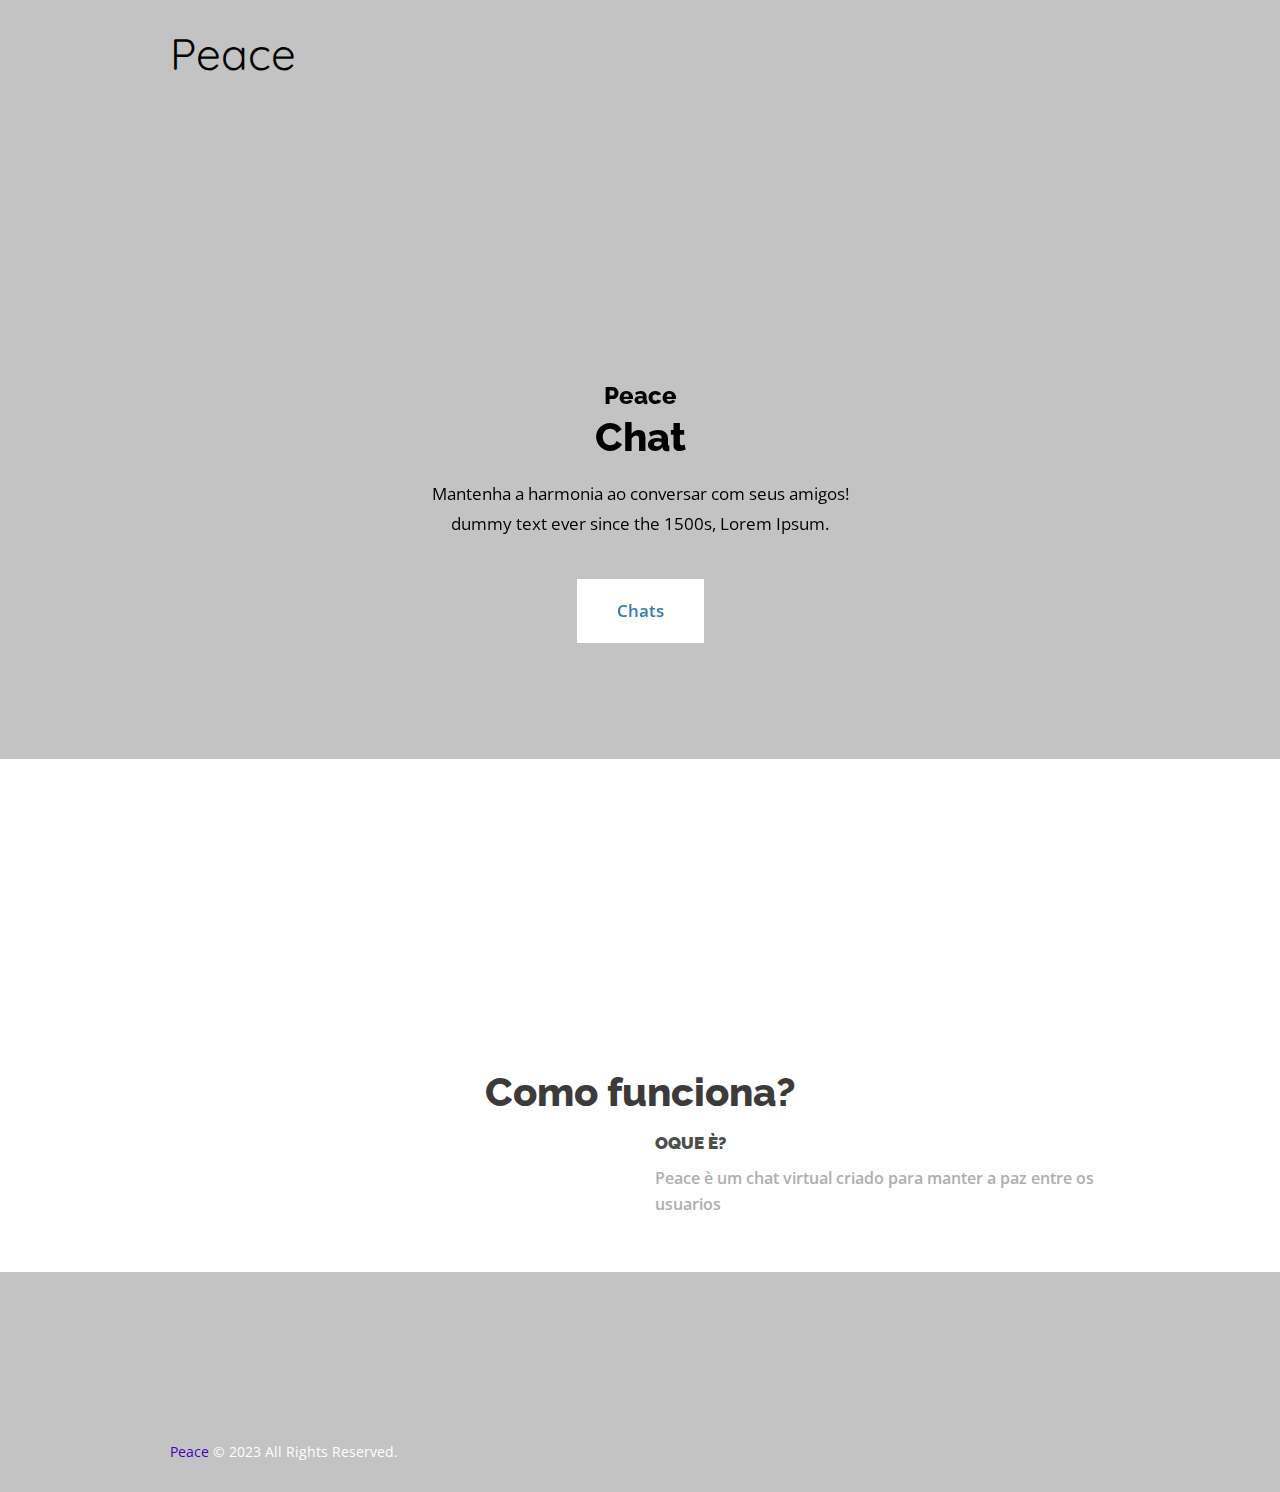
==== index.html @ 0acabf34 "Add files via upload" ====
<!DOCTYPE html>
<html lang="en">

<head>
    <meta charset="UTF-8">
    <meta name="viewport" content="width=device-width, initial-scale=1">
    <title>Peace</title>
    <link href="https://fonts.googleapis.com/css?family=Dancing+Script:400,700|Open+Sans:400,600,700,800" rel="stylesheet">
    <link href="https://fonts.googleapis.com/css?family=Raleway:400,500,600,700,800,900" rel="stylesheet">
    <link rel="preconnect" href="https://fonts.googleapis.com">
<link rel="preconnect" href="https://fonts.gstatic.com" crossorigin>
<link href="https://fonts.googleapis.com/css2?family=Quicksand&display=swap" rel="stylesheet">
    <link rel="stylesheet" href="css/bootstrap.css">
    <link rel="stylesheet" href="css/font-awesome.min.css">
    <link rel="stylesheet" href="css/owl.carousel.min.css">
    <link rel="stylesheet" href="css/owl.theme.default.min.css">
    <link rel="stylesheet" href="css/magnific-popup.css">
    <link rel="stylesheet" href="style.css">
    <link rel="stylesheet" href="responsive.css">
</head>

<body>
    <div class="wrapper">
        <header class="header">
            <div class="container">
                <div class="row">
                    <div class="col-md-12">
                        <div class="header-top">
                            <div class="row">
                                <div class="col-md-3 col-sm-12 col-xs-12">
                                    <div class="logo">
                                        <h2><a href="#">Peace</a></h2>
                                    </div>
                                </div>
                                <div class="col-md-9 col-sm-12 col-xs-12">
                                    <div class="menu">

                                    </div>
                                </div>
                            </div>
                        </div>
                    </div>
                </div>
                <div class="row">
                    <div class="col-md-12">
                        <div class="header-carousal owl-carousel owl-theme">
                            <div class="item">
                                <h4>Peace</h4>
                                <h2>Chat</h2>
                                <p>Mantenha a harmonia ao conversar com seus amigos!
                                    <br>dummy text ever since the 1500s, Lorem Ipsum. </p>
                                <button><a href="chats/chats.html">Chats</a></button>
                            </div>
                        </div>
                    </div>
                </div>
            </div>
        </header>
        <section class="about-us">
            <h2>Como funciona?</h2>
            <div class="container">
                <div class="row">
                    <div class="col-md-6">
                    </div>
                    <div class="col-md-6">
                        <div class="text">
                            <h3>Oque è?</h3>
                            <p>Peace è um chat virtual criado para manter a paz entre os usuarios</p>
                        </div>
                    </div>
                </div>
            </div>
        </section>
        <br>
        <footer class="footer">
            <div class="container">
                <div class="row">
                    <div class="col-md-4 col-sm-5 col-xs-6">
                        <div class="text">
                            <p><span><a href="#">Peace</a></span> &copy; 2023 All Rights Reserved.</p>
                        </div>
                    </div>
                    <div class="col-md-4 col-sm-4 col-xs-2">
                    
                    </div>
                </div>
            </div>
        </footer>
    </div>
    <script src="js/jquery-3.1.1.min.js"></script>
    <script src="js/bootstrap.min.js"></script>
    <script src="js/owl.carousel.min.js"></script>
    <script src="js/isotope.pkgd.js"></script>
    <script src="js/masonry.js"></script>
    <script src="js/jquery.magnific-popup.min.js"></script>
    <script src="js/active.js"></script>
</body>

</html>
---- style.css ----
.wrapper header.header {
  background-image: url("img/header-bg.jpg");
  background-repeat: no-repeat;
  background-size: 100% auto;
  height: 950px;
  position: relative;
}

.wrapper header.header > img {
    position: absolute;
    width: 100%;
    height: 100%
}

.wrapper header.header .header-top .logo {
    margin-top: 30px
}

.wrapper header.header .header-top .logo h2 a {
    font-family: 'Quicksand', sans-serif;
    font-size: 44px;
    font-weight: 400;
    text-decoration: none;
    color: #000;
}

.wrapper header.header .header-top ul.nav.navbar-nav {
    float: right;
    margin-top: 30px;
}

.wrapper header.header .header-top ul.nav.navbar-nav li a {
    color: #000;
    font-family: "Open Sans", sans-serif;
    font-size: 17px;
    font-weight: 400;
    margin-right: 10px;
}

.wrapper header.header .header-top ul.nav.navbar-nav li a:hover {
    color: #000;
    background: transparent;
}

.wrapper header.header .header-carousal {
    margin-top: 295px;
    position: relative
}

.wrapper header.header .header-carousal .item {
    margin: 0 auto;
    width: max-content;
    width: -moz-max-content;
    width: -webkit-max-content;
    width: -o-max-content;
    text-align: center
}

.wrapper header.header .header-carousal .owl-prev {
    left: 0;
    position: absolute;
    top: 70px;
}

.wrapper header.header .header-carousal .owl-next {
    right: 0;
    position: absolute;
    top: 70px;
}

.wrapper header.header .header-carousal .owl-next i,
.wrapper header.header .header-carousal .owl-prev i {
    font-size: 40px;
    width: 65px;
    height: 65px;
    line-height: 65px;
    background: #000;
    text-align: center;
    border: none;
    border-radius: 33px
}

.owl-theme .owl-nav [class*="owl-"] {
    background: rgba(0, 0, 0, 0) none repeat scroll 0 0;
}

.owl-theme .owl-nav [class*=owl-]:hover {
    background: rgba(0, 0, 0, 0) none repeat scroll 0 0;
}

.wrapper header.header .header-carousal .owl-dots {
    display: none;
}

.wrapper header.header .header-carousal .item h2,
.wrapper header.header .header-carousal .item h4,
.wrapper header.header .header-carousal .item p,
.wrapper header.header .header-carousal .item button {
    margin: 0;
    padding: 0
}

.wrapper header.header .header-carousal .item h4 {
    color: #000;
    font-size: 24px;
    font-weight: 800;
    font-family: 'Raleway', sans-serif;
    padding-bottom: 5px
}

.wrapper header.header .header-carousal .item h2 {
    color: #000;
    font-family: "Raleway", sans-serif;
    font-size: 40px;
    font-weight: 800;
    margin-bottom: 20px;
}

.wrapper header.header .header-carousal .item p {
    color: #000;
    font-family: "Open Sans", sans-serif;
    font-size: 17px;
    font-weight: 400;
    line-height: 30px;
}

.wrapper header.header .header-carousal .item button {
    color: #403e3e;
    font-size: 17px;
    font-weight: 600;
    font-family: "Open Sans", sans-serif;
    background: #fff;
    border: none;
    padding: 20px 40px;
    margin-top: 40px
}

.wrapper header.header .header-carousal .item button:hover {
    background: #403e3e;
    color: #fff;
    border: none;
}

.wrapper section > h2 {
    color: #3b3b3b;
    font-family: "Raleway", sans-serif;
    font-size: 40px;
    font-weight: 800;
    margin-bottom: 0;
    margin-top: 120px;
    text-align: center;
}

.wrapper section .about-icon {
    margin: 0 auto 165px;
    position: relative;
    text-align: center;
    width: 120px;
    z-index: -1;
}

.wrapper section .about-icon::before {
    background: #91328f none repeat scroll 0 0;
    content: "";
    height: 1px;
    left: 0;
    position: absolute;
    top: 11px;
    width: 120px;
    z-index: -1;
}

.wrapper section .about-icon > img {
    width: 15px;
    height: 15px;
}

.wrapper section.about-us .video {
    padding-right: 30px;
    padding-top: 10px;
}

.wrapper section.about-us .video iframe {
    height: 365px;
}

.wrapper section.about-us .text > h4 {
    color: #121212;
    font-family: "Open Sans", sans-serif;
    font-size: 18px;
    font-weight: 400;
    line-height: 32px;
    margin: 0 0 55px;
}

.wrapper section.about-us .text > h3 {
    color: #4d4d4d;
    font-family: "Raleway", sans-serif;
    font-size: 17px;
    font-weight: 900;
    margin-bottom: 12px;
    text-transform: uppercase;
}

.wrapper section.about-us .text > p {
    color: #b0aeae;
    font-family: "Open Sans", sans-serif;
    font-size: 16px;
    font-weight: 600;
    line-height: 26px;
    margin-bottom: 35px;
}

.wrapper section.about-us .text > button {
    background: #fff none repeat scroll 0 0;
    border: 1px solid #853bfe;
    color: #853bfe;
    font-family: "Open Sans", sans-serif;
    font-size: 17px;
    font-weight: 400;
    padding: 12px 40px;
}

.wrapper section.about-us .text > button:hover {
    color: #fff;
    background: #853bfe;
}

.wrapper section.service {
    background: #f7f7f7;
    z-index: -1;
    padding-bottom: 120px
}

.wrapper section.service > h2 {
    padding-top: 80px;
    margin-top: 140px
}

.wrapper .service .about-icon {
    z-index: 2147483647;
}

.wrapper section.service .about-icon {
    margin-bottom: 0;
    position: relative;
    text-align: center;
    width: 120px;
}

.wrapper .service .about-icon::before {
    background: #91328f none repeat scroll 0 0;
    content: "";
    height: 1px;
    left: 0;
    position: absolute;
    top: 11px;
    width: 120px;
    z-index: -1;
}

.wrapper section.service .text {
    margin-top: 140px;
    text-align: center;
}

.wrapper section.service .text i {
    background: #7c2dfe none repeat scroll 0 0;
    border: 5px solid #f4ddf8;
    border-radius: 50%;
    color: #fff;
    font-size: 33px;
    height: 65px;
    line-height: 55px;
    width: 65px;
}

.wrapper section.service .text h4 {
    color: #0f0f0f;
    font-family: "Raleway", sans-serif;
    font-size: 24px;
    font-weight: 500;
    margin-bottom: 25px;
    margin-top: 12px;
    text-transform: uppercase;
}

.wrapper section.service .text p {
    color: #7a7a7a;
    font-family: "Open Sans", sans-serif;
    font-size: 15px;
    font-weight: 400;
    margin-bottom: 45px;
}

.wrapper section.service .text h5 a {
    font-family: "Open Sans", sans-serif;
    font-size: 15px;
    font-weight: 400;
    color: #853bfe;
    border: 1px solid #853bfe;
    text-decoration: none;
    padding: 15px 30px;
}

.wrapper section.service .text h5 a:hover {
    background: #853bfe;
    color: #fff;
}

.wrapper section.portfolio .about-icon {
    margin: 0 auto 140px;
}

.wrapper section.portfolio .button-group.filters-button-group {
    margin-bottom: 50px;
    text-align: center;
}

.wrapper section.portfolio .button-group button.button {
    border: medium none;
    color: #3f3f3f;
    font-family: "Open Sans", sans-serif;
    font-size: 18px;
    font-weight: 400;
    margin-right: 8px;
    padding: 13px 20px;
    background: #fff;
}

.wrapper section.portfolio .button-group button.button.is-checked {
    position: relative;
    color: #7c2dfe
}

.wrapper section.portfolio .button.is-checked::before {
    background: #7c2dfe none repeat scroll 0 0;
    bottom: 3px;
    content: "";
    height: 3px;
    left: 25%;
    position: absolute;
    width: 50%;
}


/*
.wrapper section.portfolio .grid {
    border-bottom: 1px solid #ededed;
    padding-bottom: 154px
}
*/

.wrapper section.portfolio .portfolio-item {
    width: 33%;
    margin-right: .33%
}

.wrapper section.portfolio .portfolio-item > img {
    width: 100%;
    position: relative;
    height: auto;
}

.wrapper section.portfolio .portfolio-text {
    background: rgba(226, 91, 251, 0.9) none repeat scroll 0 0;
    height: 100%;
    opacity: 0;
    padding-top: 42%;
    position: absolute;
    text-align: center;
    top: 0;
    width: 100%;
}

.wrapper section.portfolio .portfolio-item > h3 {
    color: #000;
    font-family: "Raleway", sans-serif;
    font-size: 16px;
    font-weight: 400;
    margin-bottom: 5px;
    text-align: center;
}

.wrapper section.portfolio .portfolio-item > p {
    text-align: center;
    font-size: 13px;
    font-weight: 400;
    color: #000;
    font-family: "Raleway", sans-serif;
}

.wrapper section.portfolio .portfolio-item:hover > .portfolio-text {
    opacity: 1;
}

.wrapper section.portfolio .portfolio-item:hover>img {
    height: 410px
}

.wrapper section.portfolio .portfolio-item:hover> h3 {
    position: absolute;
    bottom: 48px;
    width: 100%;
    text-align: center;
    color: #fff;
    z-index: 99
}

.wrapper section.portfolio .portfolio-item:hover> p {
    position: absolute;
    bottom: 20px;
    width: 100%;
    text-align: center;
    color: #fff;
    z-index: 99
}

.wrapper section.portfolio .portfolio-text i {
    color: #fff;
    font-size: 34px;
}

.wrapper section.portfolio .portfolio-text img {
    width: 600px;
    height: 600px
}

.wrapper section.portfolio .portfolio-text > h4 {
    font-size: 16px;
    font-weight: 400;
    color: #fff;
    font-family: "Poppins", sans-serif;
    letter-spacing: 2px
}

.wrapper section.portfolio-item.image1 > h3,
.wrapper section.portfolio-item.image2 > h3,
.wrapper section.portfolio-item.image3 > h3,
.wrapper section.portfolio-item.image4 > h3 {
    font-family: "Poppins", sans-serif;
    font-size: 18px;
    font-weight: 400;
    position: absolute;
    text-align: center;
    width: 100%;
    color: #979797;
}

.mfp-gallery .mfp-container .mfp-content .mfp-figure figure .mfp-img {
    width: 900px!important
}

.wrapper section.portfolio .grid > .portfolio-item {
    margin-top: 19px;
}

.wrapper section.testimonial {
    position: relative;
}

.wrapper section.testimonial > h2 {
    color: #fff;
    padding: 74px 0 0;
}

.wrapper section.testimonial > img {
    position: absolute;
    width: 100%;
    z-index: -3;
    height: 100%
}

.wrapper section.testimonial .about-icon {
    z-index: -2;
}

.wrapper section.testimonial .testimonial-carousal-one .item {
    background: #fff none repeat scroll 0 0;
    margin: 0 auto;
    padding: 20px;
    text-align: center;
    width: 815px;
}

.wrapper section.testimonial .testimonial-carousal-one .owl-nav {
    display: none;
}

.wrapper section.testimonial .testimonial-carousal-one .item > img {
    border: 1px solid #7c2dfe;
    border-radius: 50%;
    height: 90px;
    margin: 0 auto;
    width: 90px;
}

.wrapper section.testimonial .testimonial-carousal-one .item > h4 {
    font-size: 19px;
    font-weight: 500;
    font-family: "Raleway", sans-serif;
    color: #7c2dfe;
}

.wrapper section.testimonial .testimonial-carousal-one .item > h5 {
    color: #656565;
    font-family: "Open Sans", sans-serif;
    font-size: 15px;
    font-weight: 400;
    line-height: 25px;
    padding: 10px;
}

.wrapper section.testimonial .testimonial-carousal-one .item > p i {
    font-size: 17px;
    margin-right: 13px;
    color: #7c2dfe;
}

.wrapper section.testimonial .about-icon::before {
    background: #fff none repeat scroll 0 0;
    content: "";
    height: 1px;
    left: 0;
    position: absolute;
    top: 11px;
    width: 120px;
    z-index: -1;
}

.wrapper section.testimonial .about-icon::after {
    background: #fff none repeat scroll 0 0;
    content: "";
    height: 4px;
    left: 57px;
    position: absolute;
    top: 10px;
    width: 4px;
    z-index: 0;
    border-radius: 2px;
}

.wrapper section.testimonial .about-icon {
    margin: 0 auto 75px;
}

.wrapper section.testimonial .owl-theme .owl-dots {
    margin-top: 45px;
    margin-bottom: 75px;
}

.wrapper section.testimonial .owl-theme .owl-dots .owl-dot span {
    background: #fff none repeat scroll 0 0;
    height: 20px;
    width: 20px;
    border: 1px solid #fff;
}

.wrapper section.testimonial .owl-dots .owl-dot.active span {
    position: relative;
    background: #7c2dfe;
    border: 1px solid #fff
}

.wrapper section.testimonial .owl-dots .owl-dot.active span::after {
    background: #e355fd none repeat scroll 0 0;
    border-radius: 5px;
    content: "";
    height: 12px;
    position: absolute;
    right: 3px;
    top: 3px;
    width: 12px;
}

.clear {
    clear: both;
}

.wrapper section.our-team .about-icon {
    margin: 0 auto 105px;
    position: relative;
    text-align: center;
    width: 120px;
    z-index: -1;
}

.our-team .two2,
.our-team .two3,
.our-team .two4 {
    display: none;
}

.hexagon1 {
    height: 500px;
    margin: 0 auto;
    overflow: hidden;
    position: relative;
    width: 300px;
}

.hexagon1 > img {
    height: 312px;
    left: 22px;
    opacity: 0;
    position: absolute;
    top: 27px;
    width: 255px;
}

.hexagon1 h3 {
    color: #3c3c3c;
    font-family: "Raleway", sans-serif;
    font-size: 21px;
    font-weight: 400;
    margin: 128px 0 0;
    opacity: 0;
    text-align: center;
}

.hexagon1 p {
    font-size: 15px;
    font-weight: 400;
    font-family: "Open Sans", sans-serif;
    color: #5b5959;
    text-align: center;
    opacity: 0
}

.hexagon1:hover > img {
    opacity: 1
}

.hexagon1:hover > h3 {
    opacity: 1
}

.hexagon1:hover > p {
    opacity: 1
}

.hexagon {
    background-color: transparent;
    height: 180px;
    margin: 86.6px 0;
    position: relative;
    width: 295px;
}

.hexagon > img {
    height: 370px;
    left: 0;
    position: absolute;
    top: -95px;
    width: 370px;
    z-index: -5;
}

.hexagon::before,
.hexagon::after {
    border-left: 150px solid #fff;
    border-right: 150px solid #fff;
    content: "";
    position: absolute;
    top: -87px;
    width: 0;
}

.hexagon::before {
    border-bottom: 95px solid transparent;
    bottom: 100%;
}

.hexagon::after {
    border-top: 95px solid transparent;
    top: 100%;
    width: 0;
}

.wrapper section.our-team .tom {
    background: #7c2dfe none repeat scroll 0 0;
    overflow: hidden;
}

.wrapper section.our-team .description {
    background: #7c2dfe;
}

.wrapper section.our-team .description > h3 {
    color: #fff;
    font-family: "Raleway", sans-serif;
    font-size: 27px;
    font-weight: 500;
    margin: 0;
}

.wrapper section.our-team .description > h3 span {
    font-style: italic;
}

.wrapper section.our-team .description > h4 {
    font-size: 22px;
    font-weight: 400;
    font-family: "Raleway", sans-serif;
    color: #fff
}

.wrapper section.our-team .description > h5 {
    color: #f6f6f6;
    font-family: "Open Sans", sans-serif;
    font-size: 16px;
    font-weight: 400;
    line-height: 27px;
}

.wrapper section.our-team .description > p i {
    font-size: 21px;
    color: #f6f6f6;
    width: 55px;
    padding: 15px 0;
    text-align: center;
    margin-right: 10px;
    border: 2px solid #fff;
}

.wrapper section.our-team .description p i:hover {
    background: #fff;
    color: #7c2dfe;
}

.wrapper section.our-team .description {
    float: left;
    width: 70%;
    padding: 45px 55px
}

.wrapper section.our-team .images {
    float: right;
    width: 30%;
    height: 345px;
}

.wrapper section.our-team .images img {
    height: auto;
    width: 100%;
}

.wrapper section.our-blog {
    margin-bottom: 140px;
}

.wrapper section.our-blog .about-icon {
    margin: 0 auto 145px;
}

.wrapper section.our-blog .item .text {
    background: #fff none repeat scroll 0 0;
    box-shadow: -9px 1px 15px rgba(0, 0, 0, 0.15);
    left: -195px;
    padding: 55px 40px 70px;
    position: absolute;
    top: 81px;
    width: 530px;
}

.wrapper section.our-blog .item {
    width: 820px;
    height: 606px;
    margin: 0 auto;
    border: 3px solid #d858f0;
    position: relative;
}

.wrapper section.our-blog .item .images {
    position: absolute;
    right: -115px;
    top: 34px;
}

.wrapper section.our-blog .item .text h4 {
    color: #d858f0;
    font-family: "Raleway", sans-serif;
    font-size: 22px;
    font-weight: 500;
    margin: 0;
    text-transform: uppercase;
}

.wrapper section.our-blog .item .text h5 {
    border-bottom: 1px solid #797878;
    color: #797878;
    font-family: "Open Sans", sans-serif;
    font-size: 16px;
    font-weight: 400;
    line-height: 25px;
    margin-top: 30px;
    padding-bottom: 35px;
}

.wrapper section.our-blog .item .text p {
    color: #5e5c5c;
    font-family: "Open Sans", sans-serif;
    font-size: 17px;
    font-weight: 400;
    margin-bottom: 60px;
    margin-top: 35px;
}

.wrapper section.our-blog .item .text p span.name {
    font-style: italic;
    color: #d858f0;
}

.wrapper section.our-blog .item .text h6 a {
    background: #7c2dfe none repeat scroll 0 0;
    color: #fff;
    font-family: "Open Sans", sans-serif;
    font-size: 16px;
    font-weight: 400;
    padding: 15px 50px;
    text-decoration: none;
}

.wrapper section.our-blog .owl-dots {
    display: none;
}

.wrapper section.our-blog .owl-nav {
    margin-top: 80px;
}

.wrapper section.our-blog .owl-nav i {
    background: #7c2dfe;
    padding: 10px 20px;
    font-size: 39px;
    margin: 0;
}

.wrapper section.our-blog .owl-nav i:hover {
    background: #c3c3c3
}

.wrapper section.our-blog .owl-nav .owl-prev,
.wrapper section.our-blog .owl-nav .owl-next {
    margin: 0
}

.wrapper section.footer-icon {
    background: #c3c3c3;
    padding: 105px 0
}

.wrapper section.footer-icon .item img {
    margin: 0 auto;
    width: auto;
}

.wrapper section.contact-area .contact-form {
    background: #fff none repeat scroll 0 0;
    box-shadow: -9px 1px 15px rgba(0, 0, 0, 0.15);
    margin: 135px auto -50px;
    padding: 40px 135px;
    width: 730px;
}

.wrapper section.contact-area .contact-form input[type="text"],
.wrapper section.contact-area .contact-form input[type="email"],
.wrapper section.contact-area .contact-form textarea {
    border: none;
    border-bottom: 1px solid #aba8a8;
    padding: 40px 25px 15px;
    color: #7a7a7a;
}

.wrapper section.contact-area .contact-form input:focus,
.wrapper section.contact-area .contact-form input:focus,
.wrapper section.contact-area .contact-form textarea:focus {
    color: #e355fd;
    border-bottom: 1px solid #e355fd;
}

.wrapper section.contact-area .contact-form input[type="text"] {
    width: 100%;
    font-size: 14px;
    font-weight: 400;
    font-family: "Open Sans", sans-serif;
}

.wrapper section.contact-area .contact-form input[type="email"] {
    width: 100%;
    font-size: 14px;
    font-weight: 400;
    font-family: "Open Sans", sans-serif;
}

.wrapper section.contact-area .contact-form textarea {
    width: 100%;
    font-size: 14px;
    font-weight: 400;
    font-family: "Open Sans", sans-serif;
    height: 130px
}

.wrapper section.contact-area .contact-form input[type="submit"] {
    padding: 15px 45px;
    font-size: 18px;
    color: #fff;
    background: #e355fd;
    font-weight: 400;
    font-family: "Open Sans", sans-serif;
    border: none;
    margin-top: 40px;
}

.wrapper section.contact-area .contact-part h4 {
    color: #3b3b3b;
    font-family: "Raleway", sans-serif;
    font-size: 21px;
    font-weight: 600;
    margin-bottom: 20px;
    text-transform: uppercase;
}

.wrapper section.contact-area .contact-part h4 i {
    color: #e355fd;
    width: 65px;
    text-align: center;
    font-size: 29px
}

.wrapper section.contact-area .contact-part p {
    color: #837d7d;
    font-family: "Open Sans", sans-serif;
    font-size: 16px;
    font-weight: 400;
    line-height: 15px;
    margin-left: 65px;
    text-transform: capitalize;
}

.wrapper section.contact-area > h2 {
    margin-top: 110px;
}

.wrapper footer.footer {
    background: #c3c3c3;
    height: 220px;
}

.wrapper footer.footer .text {}

.wrapper footer.footer .text p {
    color: #fff;
    font-family: "Open Sans", sans-serif;
    font-size: 14px;
    font-weight: 400;
    margin-top: 170px;
}

.wrapper footer.footer .text p a {
    color: #4500b6;
    text-decoration: none;
}

.wrapper footer.footer .footer-logo p {
    text-align: center;
    margin-top: 70px
}

.wrapper footer.footer .footer-logo p a {
    color: #fff;
    text-decoration: none;
    font-size: 44px;
    font-family: 'Dancing Script', cursive;
    text-align: center;
}

.wrapper footer.footer .icon p {
    float: right;
    margin-top: 160px
}

.wrapper footer.footer .icon p i {
    color: #fff;
    font-size: 20px;
    width: 40px;
    height: 40px;
    text-align: center;
    line-height: 40px;
    margin-right: 10px;
}

.wrapper footer.footer .icon p i:hover {
    background: #7c2dfe;
    border-radius: 20px;
}

.wrapper section.footer-icon .owl-nav,
.wrapper section.footer-icon .owl-dots {
    display: none;
}
---- responsive.css ----
@media (min-width: 992px) and (max-width: 1599px) {
    .wrapper section.our-blog .item .text {
        left: -40px;
        padding: 25px 28px 40px;
        top: 112px;
    }
    .wrapper section.our-blog .item .images {
        right: -33px;
    }
    .wrapper section.our-team .col-md-3 {
        width: 50%
    }
    .wrapper section.about-us .video {
        padding-right: 0px;
    }
    .wrapper section.portfolio .portfolio-item > img {
        
    }
    .wrapper section.portfolio .portfolio-item:hover>img {
        height: 360px
    }
    .wrapper section.contact-area .contact-part p {
        word-spacing: -1px;
    }
}

@media (min-width: 768px) and (max-width: 991px) {
	
.wrapper header.header {
  background-size: 150% auto;

}
	
    .wrapper header.header .header-carousal .item {
        width: 550px;
    }
    .wrapper header.header .header-top .logo {
        text-align: center;
    }
    .wrapper header.header .header-carousal {
        margin-top: 100px;
    }
    .wrapper header.header .header-carousal .item p br {
        display: none;
    }
    .wrapper header.header {
        height: auto;
    }
    .wrapper header.header .header-carousal .item button {
        margin-top: 20px;
        margin-bottom: 60px
    }
    .wrapper section.testimonial .testimonial-carousal-one .item {
        width: 100%;
    }
    .wrapper section.our-team .description > h5 {
        height: auto;
    }
    .wrapper section.our-team .images img {
        height: auto;
    }
    .wrapper section.our-team .description > h3 {
        font-size: 24px;
        font-weight: 600;
    }
    .wrapper section.our-team .description {
        float: left;
        padding: 25px;
        width: 55%;
    }
    .wrapper section.our-team .images {
        float: right;
        height: auto;
        width: 45%;
    }
    .wrapper section.portfolio .portfolio-item > img {
        
    }
    .wrapper section.portfolio .portfolio-item:hover>img {
        height: 320px
    }
    .wrapper section.our-blog .item {
        height: 555px;
        width: 590px;
    }
    .wrapper section.our-blog .item .images {
        right: -47px;
        width: 600px;
    }
    .wrapper section.our-blog .item .images img {
        height: 476px;
    }
    .wrapper section.our-blog .item .text {
        left: -60px;
        top: 81px;
        width: 518px;
        padding: 25px 28px 40px;
    }
    .wrapper section.footer-icon .item img {
        width: 140px;
    }
    .wrapper section.contact-area .contact-part h4 i {
        color: #e355fd;
        font-size: 20px;
        text-align: center;
        width: 30px;
    }
    .wrapper section.contact-area .contact-part h4 {
        font-size: 18px;
        letter-spacing: -1px;
    }
    .wrapper section.contact-area .contact-part p {
        font-size: 14px;
        letter-spacing: -1px;
        margin-left: 30px;
    }
    .wrapper section.contact-area .contact-form {
        width: 600px;
    }
    .wrapper footer.footer .icon p i {
        font-size: 18px;
        margin-right: 2px;
    }
}

@media (min-width: 580px) and (max-width: 767px) {
	
.wrapper header.header {
  background-size: 150% auto;

}
	
    .wrapper header.header .header-top .logo {
        text-align: center;
    }
    .wrapper header.header .header-top ul.nav.navbar-nav {
        width: 100%;
    }
    .wrapper header.header .header-top ul.nav.navbar-nav li {
        display: inline-block
    }
    .wrapper header.header {
        height: 600px;
    }
    .wrapper header.header .header-carousal {
        margin-top: 50px;
    }
    .wrapper header.header .header-carousal .owl-next i,
    .wrapper header.header .header-carousal .owl-prev i {
        border-radius: 50%;
        font-size: 25px;
        height: 45px;
        line-height: 45px;
        width: 45px;
    }
    .wrapper header.header .header-carousal .item {
        width: 425px;
    }
    .wrapper header.header .header-carousal .item p br {
        display: none
    }
    .wrapper header.header .header-carousal .owl-prev,
    .wrapper header.header .header-carousal .owl-next {
        top: 40%;
    }
    .wrapper section.portfolio .portfolio-item {
        margin-right: 1%;
        width: 49%;
    }
    .wrapper section.portfolio .portfolio-item:hover>img {
        height: 407px
    }
    .wrapper section.testimonial .testimonial-carousal-one .item {
        width: 500px;
    }
    .wrapper section.testimonial .testimonial-carousal-one .item > h5 br {
        display: none
    }
    .wrapper section.our-team .images {
        float: none;
        max-height: 400px;
        overflow: hidden;
        width: 100%;
    }
    .wrapper section.our-team .images img {
        height: auto;
        width: 100%;
    }
    .wrapper section.our-team .description {
        float: none;
        width: 100%;
    }
    .wrapper section.our-team .description > h5 {
        height: auto;
    }
    .wrapper section.our-blog .item {
        width: 100%;
    }
    .wrapper section.our-team .col-sm-6 {
        width: 100%
    }
    .wrapper section.our-blog .item .images {
        display: none
    }
    .wrapper section.our-blog .item .text {
        left: 0;
        width: 100%;
        box-shadow: 0 0 0 0;
    }
    .wrapper section.footer-icon .item img {
        width: 105px;
    }
    .wrapper section.contact-area .contact-part {
        text-align: center;
    }
    .wrapper section.contact-area .contact-part h4 i {
        display: block;
        padding: 20px 0;
        text-align: center;
        width: 100%;
    }
    .wrapper section.contact-area .contact-part p {
        margin-left: 0px;
    }
    .wrapper section.contact-area .contact-form {
        padding: 10px 35px 30px;
        width: 450px;
    }
    .wrapper footer.footer .icon p {
        float: right;
        margin-left: 17px;
        margin-right: 0;
        margin-top: 10px;
        text-align: center;
    }
}

@media (min-width: 80px) and (max-width: 579px) {
	
.wrapper header.header {
  background-size: 150% auto;

}
	
    .wrapper header.header .header-top .logo {
        text-align: center;
    }
    .wrapper header.header .header-top ul.nav.navbar-nav {
        margin: 0;
        text-align: center;
        width: 100%;
    }
    .wrapper header.header .header-carousal {
        margin-top: 60px;
    }
    .wrapper header.header .header-carousal .item {
        width: 100%;
    }
    .wrapper header.header .header-carousal .item p br {
        display: none;
    }
    .wrapper header.header .header-carousal .owl-next i,
    .wrapper header.header .header-carousal .owl-prev i {
        font-size: 20px;
        height: 30px;
        line-height: 30px;
        width: 30px;
    }
    .wrapper header.header .header-carousal .owl-prev {
        bottom: 0;
        left: 0;
        position: absolute;
        top: auto;
    }
    .wrapper header.header .header-carousal .owl-next {
        position: absolute;
        right: 0;
        top: auto;
        bottom: 0;
    }
    .wrapper header.header .header-carousal .item button {
        font-size: 17px;
        font-weight: 600;
        margin-top: 20px;
        padding: 10px 20px;
    }
    .wrapper header.header {
        height: auto;
        padding-bottom: 50px;
    }
    .wrapper section.about-us .about-icon {
        margin: 0 auto 100px;
    }
    .wrapper section.about-us .video {
        padding-right: 0;
        padding-top: 0;
    }
    .wrapper section.portfolio .portfolio-item {
        margin-right: 0;
        width: 100%;
    }
    .wrapper section.testimonial .testimonial-carousal-one .item {
        width: 100%;
    }
    .wrapper section.testimonial .testimonial-carousal-one .item > h5 br {
        display: none;
    }
    .wrapper section.our-team .col-sm-6 {
        width: 100%
    }
    .wrapper section.testimonial .testimonial-carousal-one .item > h5 br {
        display: none
    }
    .wrapper section.our-team .images img {
        height: auto;
        width: 100%;
    }
    .wrapper section.our-team .images {
        float: none;
        max-height: 250px;
        width: 100%;
        overflow: hidden;
    }
    .wrapper section.our-team .description {
        float: none;
        padding: 10px;
        width: 100%;
    }
    .wrapper section.our-team .description > h3 {
        text-align: center;
    }
    .wrapper section.our-team .description > h5 {
        height: auto;
        text-align: justify
    }
    .wrapper section.our-team .description > h4 {
        text-align: center;
    }
    .wrapper section.our-blog .item {
        width: 100%;
        height: 495px;
    }
    .wrapper section.our-blog .item .images {
        display: none
    }
    .wrapper section.our-blog .item .text {
        left: 0;
        width: 100%;
    }
    .wrapper section.our-blog .item .text {
        padding: 10px;
        top: 20px;
        box-shadow: 0px 0px 0px #d7e0ed;
    }
    .wrapper section.our-blog .item .text h4 {
        font-size: 20px;
    }
    .wrapper section.our-blog .item .text h5 {
        text-align: justify;
    }
    .wrapper section.footer-icon .item img {
        width: 125px;
    }
    .wrapper footer.footer .icon p i {
        background: #e355fd;
        border-radius: 20px;
    }
    .wrapper section.contact-area .contact-part {
        text-align: center;
    }
    .wrapper section.contact-area .contact-part h4 i {
        display: block;
        padding: 20px 0;
        text-align: center;
        width: 100%;
    }
    .wrapper section.contact-area .contact-part p {
        margin-left: 0px;
    }
    .wrapper section.contact-area .contact-form {
        padding: 10px 35px 30px;
        width: 450px;
    }
    .wrapper footer.footer .icon p {
        float: right;
        margin-left: 17px;
        margin-right: 0;
        margin-top: 10px;
        text-align: center;
    }
    .wrapper section.contact-area .contact-form {
        padding: 10px;
        width: 100%;
    }
    .wrapper section.portfolio .button-group button.button {
        margin-right: 0;
    }
}

@media (min-width: 80px) and (max-width: 480px) {
	
	.wrapper header.header {
	  background-size: 150% auto;
	
	}
	
	
    .wrapper footer.footer .text {
        display: none;
    }
    .wrapper header.header .header-top ul.nav.navbar-nav li a {
        font-size: 20px;
        padding: 4px;
    }
    .wrapper footer.footer .col-xs-2,
    .wrapper footer.footer .col-xs-4 {
        width: 100%
    }
    .wrapper footer.footer .icon p {
        float: none;
        margin: 0;
    }
    .wrapper footer.footer .icon p i {
        margin-right: 0px;
    }
    .wrapper section.portfolio .button-group button.button {
        padding: 13px 20px;
        display: block;
        width: -moz-fit-content;
        margin: 0 auto;
    }
}
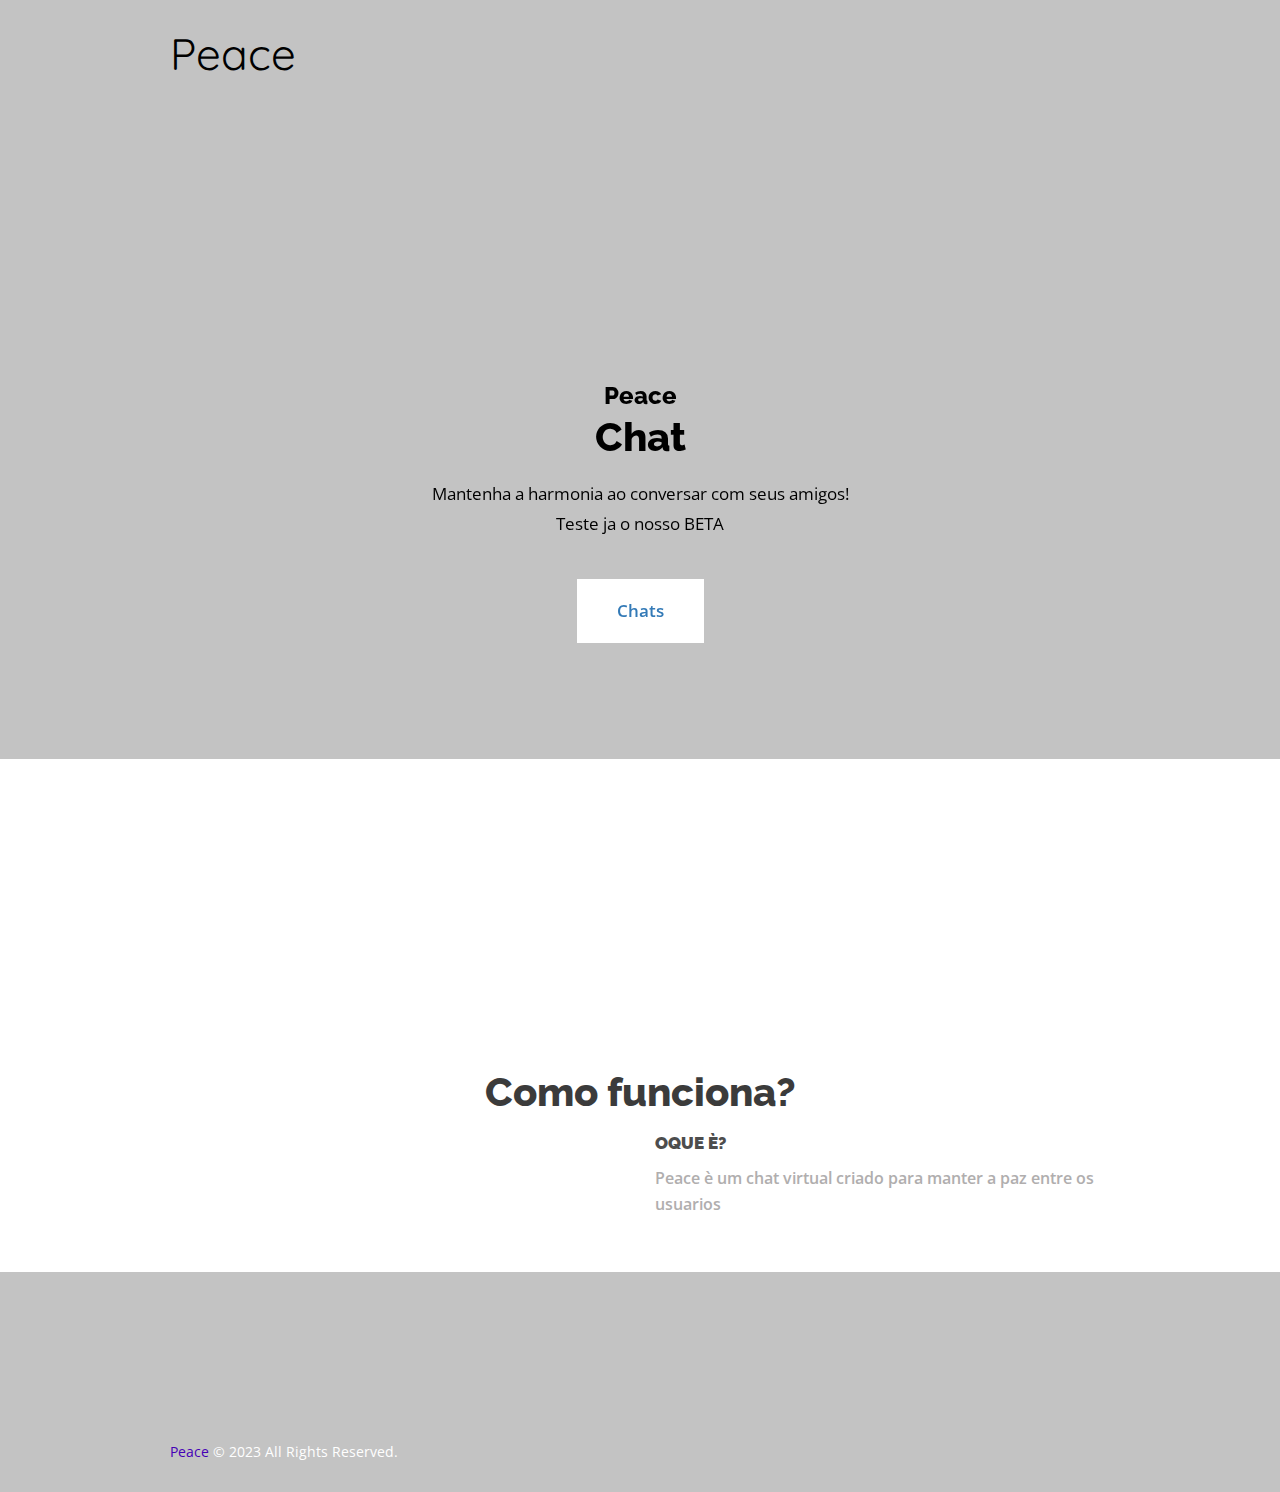
==== commit 02c60cc8: "Update index.html" ====
--- a/index.html
+++ b/index.html
@@ -48,7 +48,7 @@
                                 <h4>Peace</h4>
                                 <h2>Chat</h2>
                                 <p>Mantenha a harmonia ao conversar com seus amigos!
-                                    <br>dummy text ever since the 1500s, Lorem Ipsum. </p>
+                                    <br>Teste ja o nosso BETA </p>
                                 <button><a href="chats/chats.html">Chats</a></button>
                             </div>
                         </div>
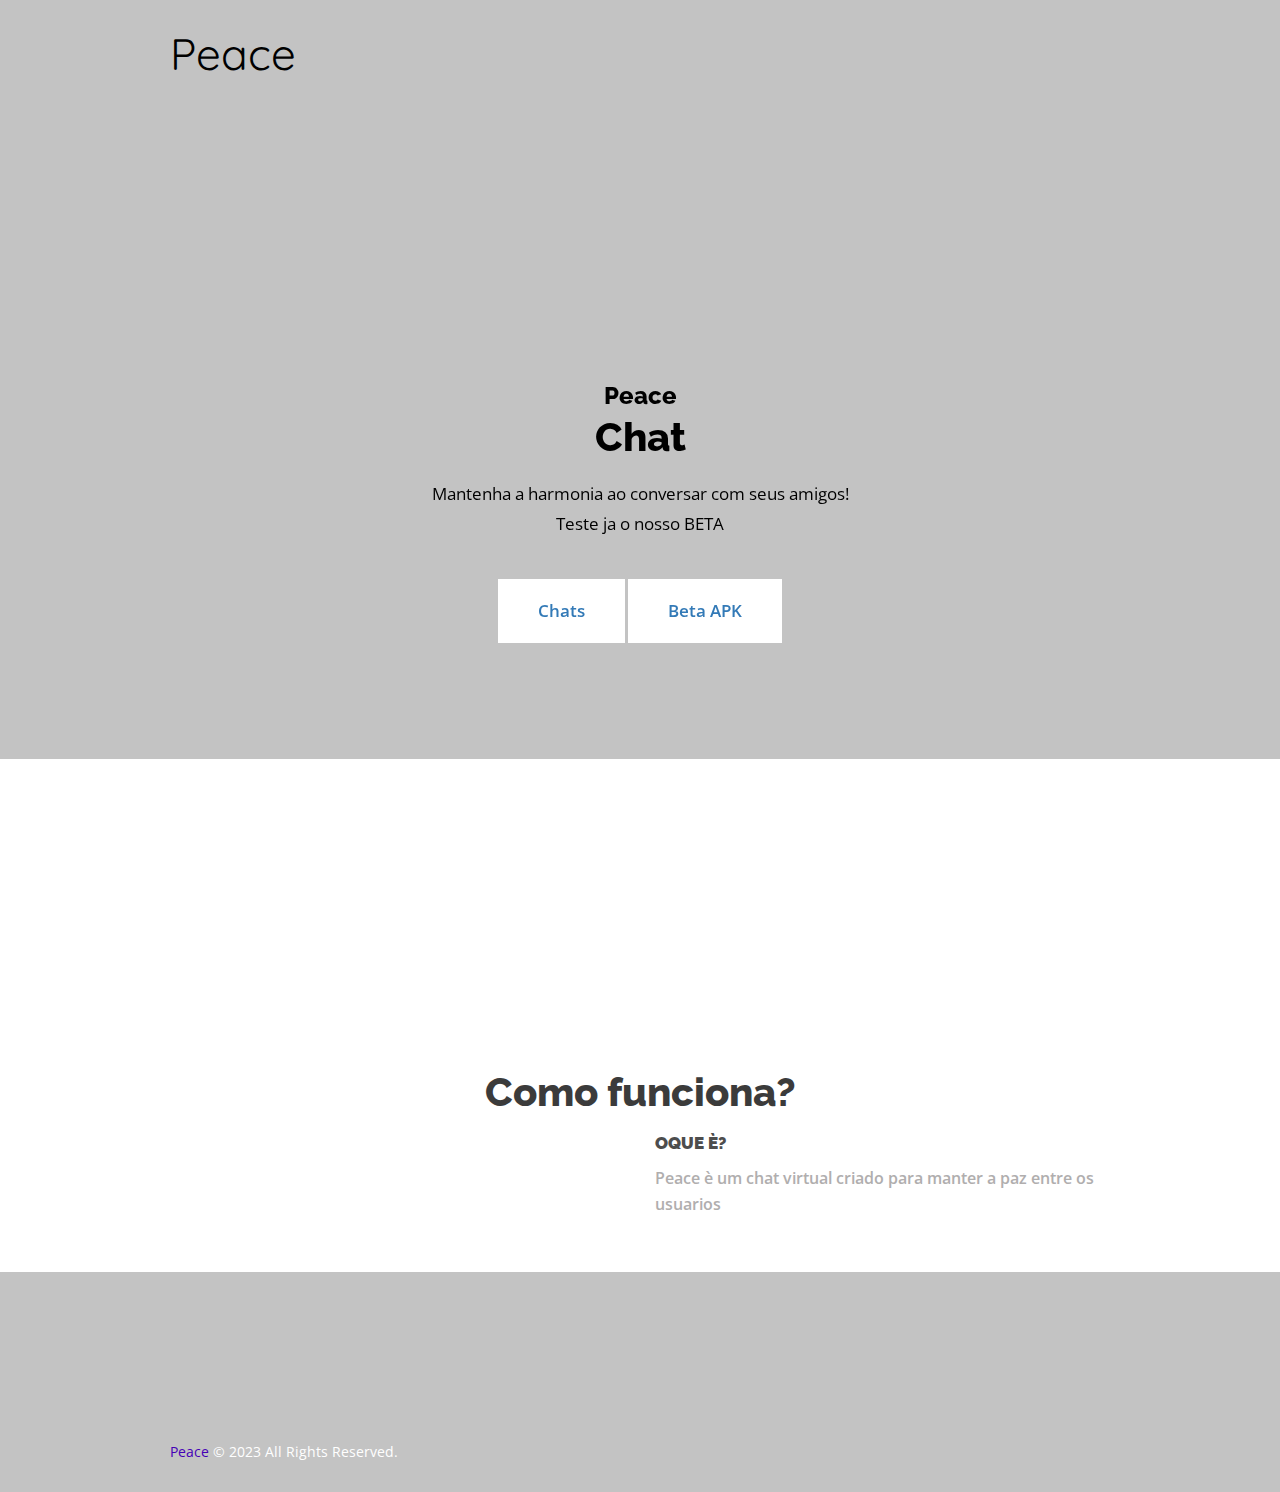
==== commit 5ac30253: "Update index.html" ====
--- a/index.html
+++ b/index.html
@@ -50,6 +50,8 @@
                                 <p>Mantenha a harmonia ao conversar com seus amigos!
                                     <br>Teste ja o nosso BETA </p>
                                 <button><a href="chats/chats.html">Chats</a></button>
+                                <button><a href="https://www.webintoapp.com/download/apk/115853/app-release.apk">Beta APK</a></button>
+
                             </div>
                         </div>
                     </div>
